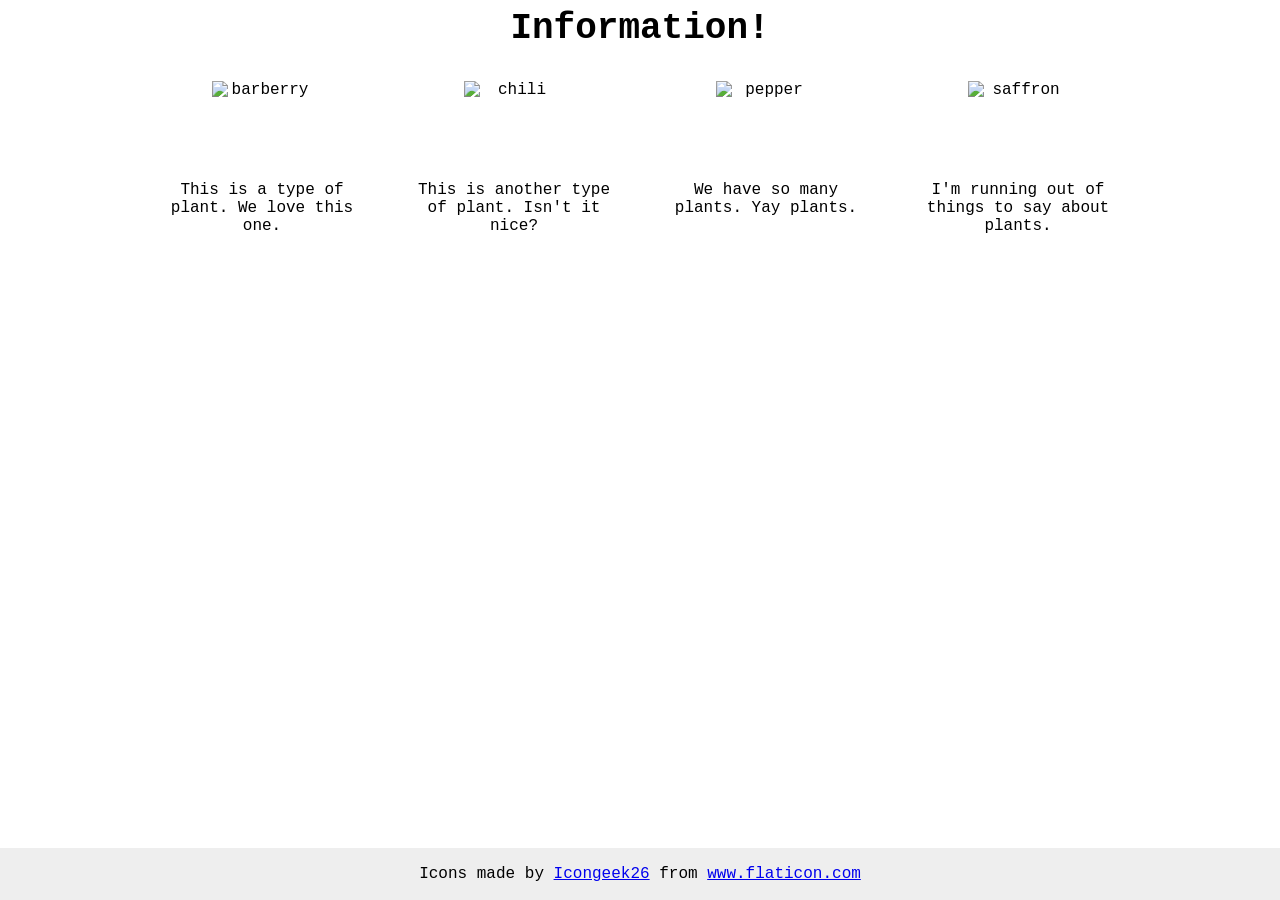
==== foundations/flex/04-flex-information/index.html @ 62f1da1f "Finish exercise 4" ====
<!DOCTYPE html>
<html lang="en">
  <head>
    <meta charset="UTF-8">
    <meta http-equiv="X-UA-Compatible" content="IE=edge">
    <meta name="viewport" content="width=device-width, initial-scale=1.0">
    <title>Information</title>
    <link rel="stylesheet" href="style.css">
  </head>
  <body>
    <div class="title">Information!</div>
    <div class="container">
      <div class="card">
        <img src="./images/barberry.png" alt="barberry">
        <div class="text">This is a type of plant. We love this one.</div>
      </div>

      <div class="card">
        <img src="./images/chilli.png" alt="chili">
        <div class="text">This is another type of plant. Isn't it nice?</div>
      </div>

      <div class="card">
        <img src="./images/pepper.png" alt="pepper">
        <div class="text">We have so many plants. Yay plants.</div>
      </div>

      <div class="card">
        <img src="./images/saffron.png" alt="saffron">
        <div class="text">I'm running out of things to say about plants.</div>
      </div>
    </div>
    

    <!-- disregard this section, it's here to give attribution to the creator of these icons -->
    <div class="footer">
      <div>Icons made by <a href="https://www.flaticon.com/authors/icongeek26" title="Icongeek26">Icongeek26</a> from <a href="https://www.flaticon.com/" title="Flaticon">www.flaticon.com</a></div>
    </div>
  </body>
</html>
---- foundations/flex/04-flex-information/style.css ----
body {
  font-family: 'Courier New', Courier, monospace;
}

img {
  width: 100px;
  height: 100px;
}

.title {
  font-size: 36px;
  font-weight: 900;

  /* Solution */
  display: flex;
  justify-content: center;
  margin-bottom: 32px;
}

/* do not edit this footer */
.footer {
  position: fixed;
  bottom: 0;
  left: 0;
  right: 0;
  height: 52px;
  display: flex;
  align-items: center;
  justify-content: center;
  background: #eee;
}

/* Solution */
.container {
  display: flex;
  justify-content: center;
  gap: 52px;
}

.card {
  display: flex;
  flex-direction: column;
  align-items: center;
  width: 200px;
  text-align: center;
}
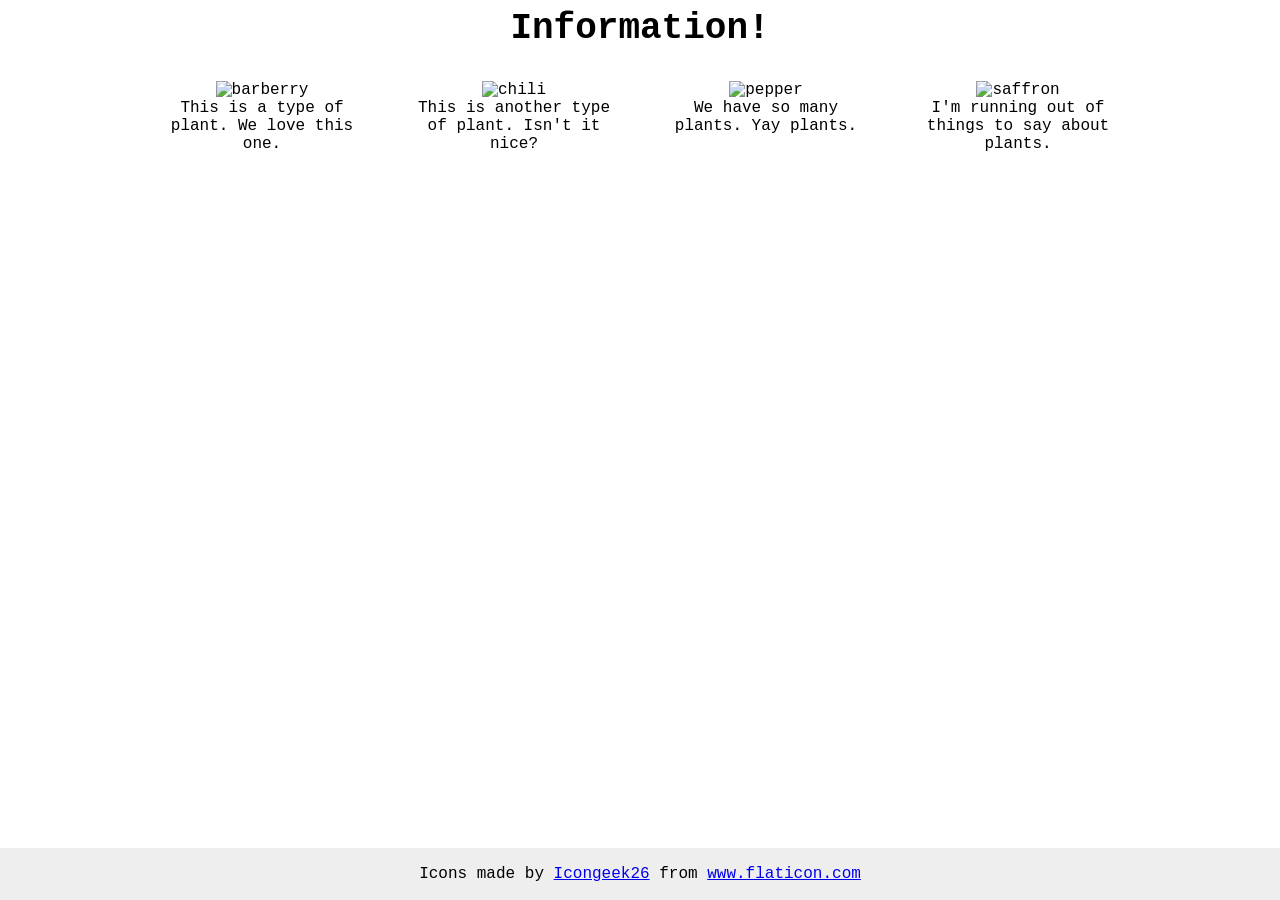
==== commit 2a84291a: "Finish exercise 04-flex-information" ====
--- a/foundations/flex/04-flex-information/index.html
+++ b/foundations/flex/04-flex-information/index.html
@@ -10,28 +10,23 @@
   <body>
     <div class="title">Information!</div>
     <div class="container">
-      <div class="card">
+      <div class="thumbnail">
         <img src="./images/barberry.png" alt="barberry">
         <div class="text">This is a type of plant. We love this one.</div>
       </div>
-
-      <div class="card">
+      <div class="thumbnail">
         <img src="./images/chilli.png" alt="chili">
         <div class="text">This is another type of plant. Isn't it nice?</div>
       </div>
-
-      <div class="card">
+      <div class="thumbnail">
         <img src="./images/pepper.png" alt="pepper">
         <div class="text">We have so many plants. Yay plants.</div>
       </div>
-
-      <div class="card">
+      <div class="thumbnail">
         <img src="./images/saffron.png" alt="saffron">
         <div class="text">I'm running out of things to say about plants.</div>
       </div>
     </div>
-    
-
     <!-- disregard this section, it's here to give attribution to the creator of these icons -->
     <div class="footer">
       <div>Icons made by <a href="https://www.flaticon.com/authors/icongeek26" title="Icongeek26">Icongeek26</a> from <a href="https://www.flaticon.com/" title="Flaticon">www.flaticon.com</a></div>
--- a/foundations/flex/04-flex-information/style.css
+++ b/foundations/flex/04-flex-information/style.css
@@ -1,5 +1,7 @@
 body {
   font-family: 'Courier New', Courier, monospace;
+  /* Solution */
+  text-align: center;
 }
 
 img {
@@ -10,10 +12,7 @@
 .title {
   font-size: 36px;
   font-weight: 900;
-
   /* Solution */
-  display: flex;
-  justify-content: center;
   margin-bottom: 32px;
 }
 
@@ -37,10 +36,6 @@
   gap: 52px;
 }
 
-.card {
-  display: flex;
-  flex-direction: column;
-  align-items: center;
+.thumbnail {
   width: 200px;
-  text-align: center;
 }
